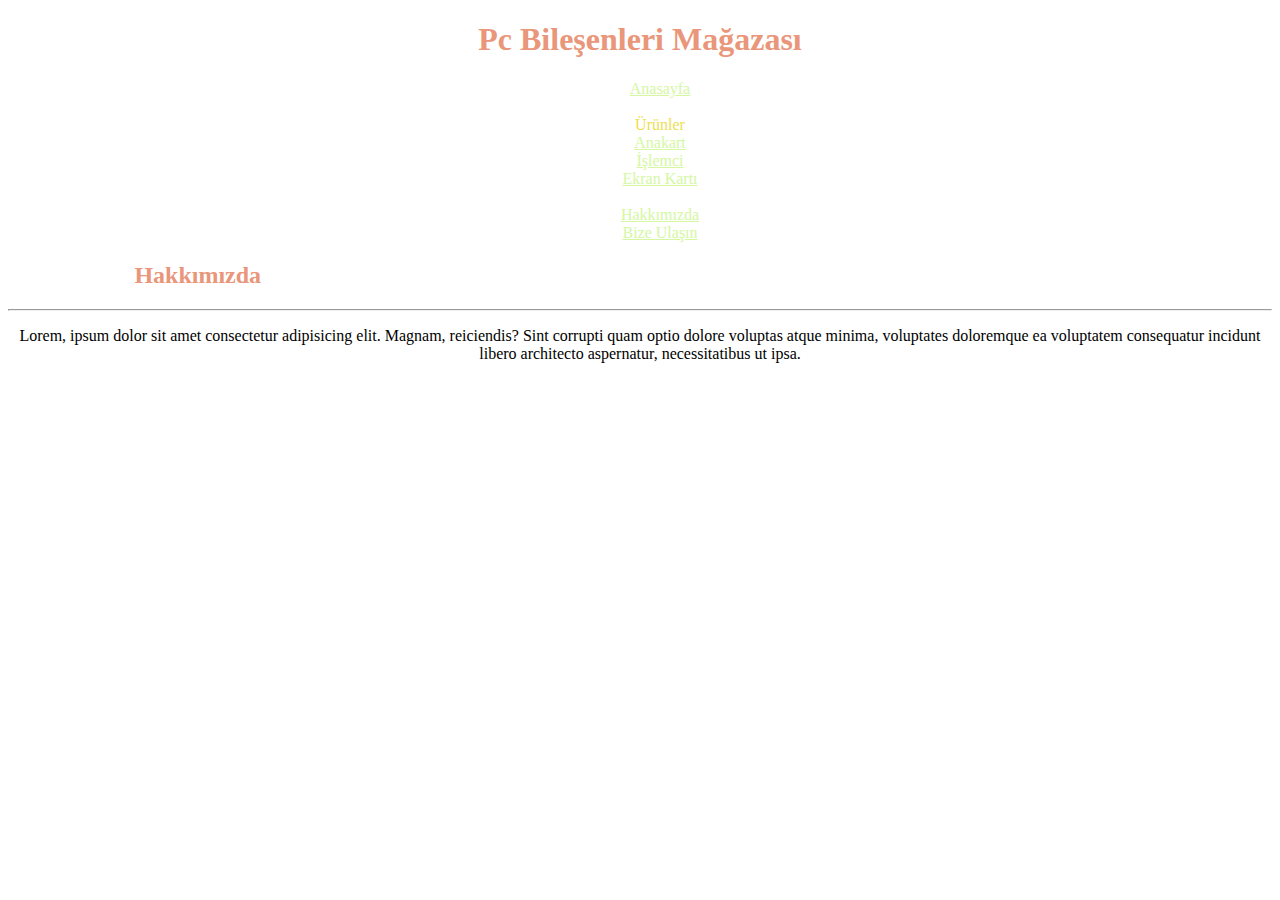
==== CSS/hakkimizda.html @ c49c966a "git yükle" ====
<!DOCTYPE html>
<html lang="tr">
<head>
    <meta charset="UTF-8">
    <meta http-equiv="X-UA-Compatible" content="IE=edge">
    <meta name="viewport" content="width=device-width, initial-scale=1.0">
    <title>PC Store || Hakkımızda</title>
    <link rel="stylesheet" href="style.css">
</head>
<body>
    <h1>Pc Bileşenleri Mağazası</h1>
    <header>
        <Nav>
            <Ul>
                <li>
                    <a href="index.html">Anasayfa</a>
                </li>
                <br>
                <li>
                    Ürünler
                    
                 <li>
                            <a href="anakart.html">Anakart</a> 
                </li>
                <li>
                            <a href="islemci.html">İşlemci</a> 
                </li>
                <li>
                            <a href="ekranKarti.html">Ekran Kartı</a> 
                </li>
                
                </li>
                <br>
                <li>
                    <a href="hakkimizda.html">Hakkımızda</a>
                </li>
                <li>
                    <a href="bizeUlasin.html">Bize Ulaşın</a>
                </li>
            </Ul>
        </Nav>
    </header>
   <h2 style=>Hakkımızda</h2>
   <hr>
   <p>Lorem, ipsum dolor sit amet consectetur adipisicing elit. Magnam, reiciendis? Sint corrupti quam optio dolore voluptas atque minima, voluptates doloremque ea voluptatem consequatur incidunt libero architecto aspernatur, necessitatibus ut ipsa.</p>
</body>
</html>
---- CSS/style.css ----
html{
    text-align: center;
    background-image:url(/CSS/background.gif) ;
    background-repeat: no-repeat;
    background-size: cover;

}
li{
    list-style-type:none ;
    color: rgb(238, 222, 82);
    list-style-position: outside;
    margin: 0;
    padding: 0;
    
}
#anaSayfapic{
    display: none;
}
a{
    color:rgb(213, 247, 162)
}
h1{
    text-align: center;
    color: darksalmon;
}
h2{
    text-align: left;
    margin-left: 10%;
    color: darksalmon;
}
ul{
    list-style-type: none;
}
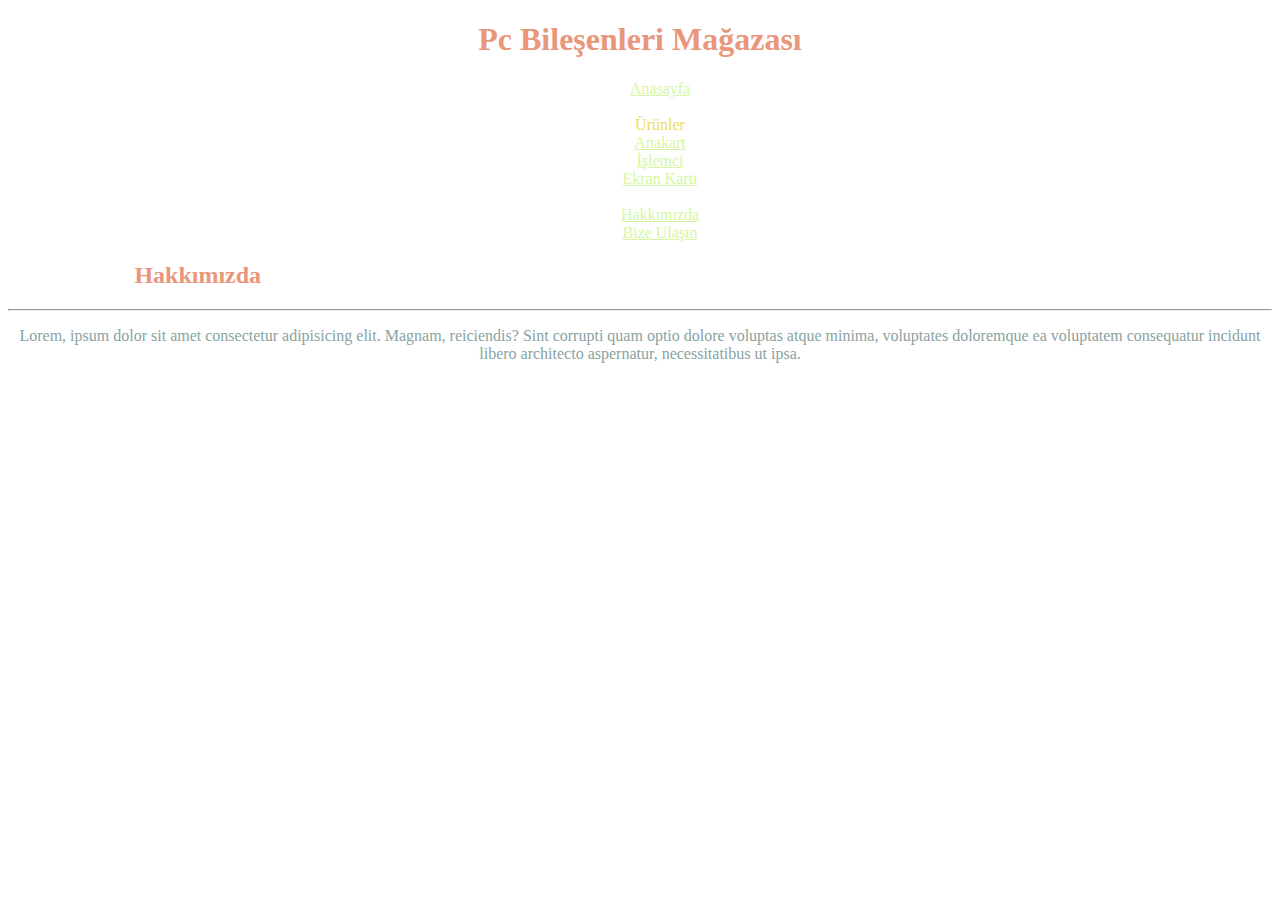
==== commit 583a0fbf: "hakkımızda düzeltildi" ====
--- a/CSS/hakkimizda.html
+++ b/CSS/hakkimizda.html
@@ -42,6 +42,6 @@
     </header>
    <h2 style=>Hakkımızda</h2>
    <hr>
-   <p>Lorem, ipsum dolor sit amet consectetur adipisicing elit. Magnam, reiciendis? Sint corrupti quam optio dolore voluptas atque minima, voluptates doloremque ea voluptatem consequatur incidunt libero architecto aspernatur, necessitatibus ut ipsa.</p>
+   <p style="color:rgb(137, 163, 161) ;">Lorem, ipsum dolor sit amet consectetur adipisicing elit. Magnam, reiciendis? Sint corrupti quam optio dolore voluptas atque minima, voluptates doloremque ea voluptatem consequatur incidunt libero architecto aspernatur, necessitatibus ut ipsa.</p>
 </body>
 </html>